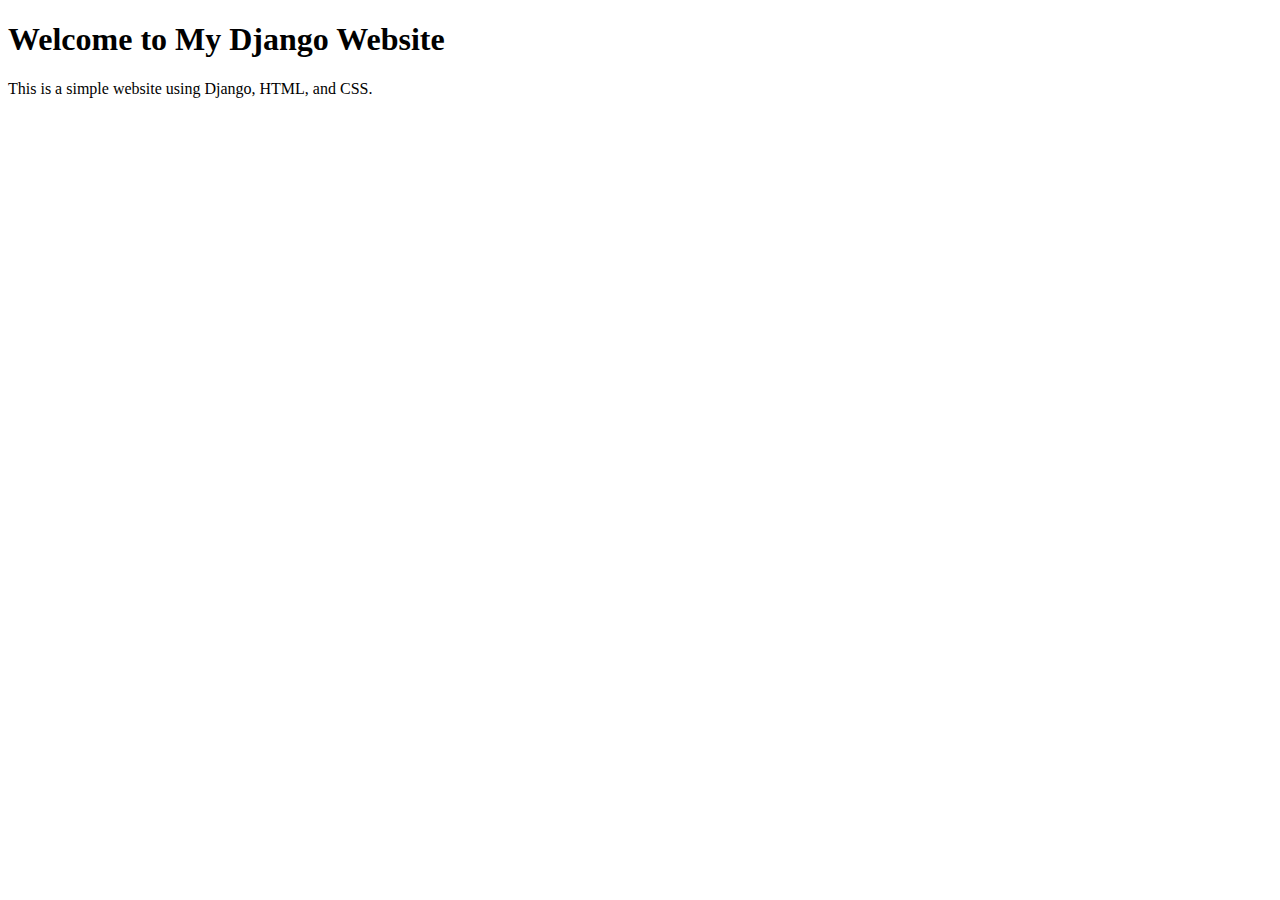
==== index.html @ 13f195da "Deploy static site to GitHub Pages" ====
<!DOCTYPE html>
<html lang="en">
<head>
    <meta charset="UTF-8">
    <meta name="viewport" content="width=device-width, initial-scale=1.0">
    <title>My Django Website</title>
    <!-- Load the static template tags -->
    
    <link rel="stylesheet" href="/static/main/styles.css">
</head>
<body>
    <div class="container">
        <h1>Welcome to My Django Website</h1>
        <p>This is a simple website using Django, HTML, and CSS.</p>
    </div>
</body>
</html>
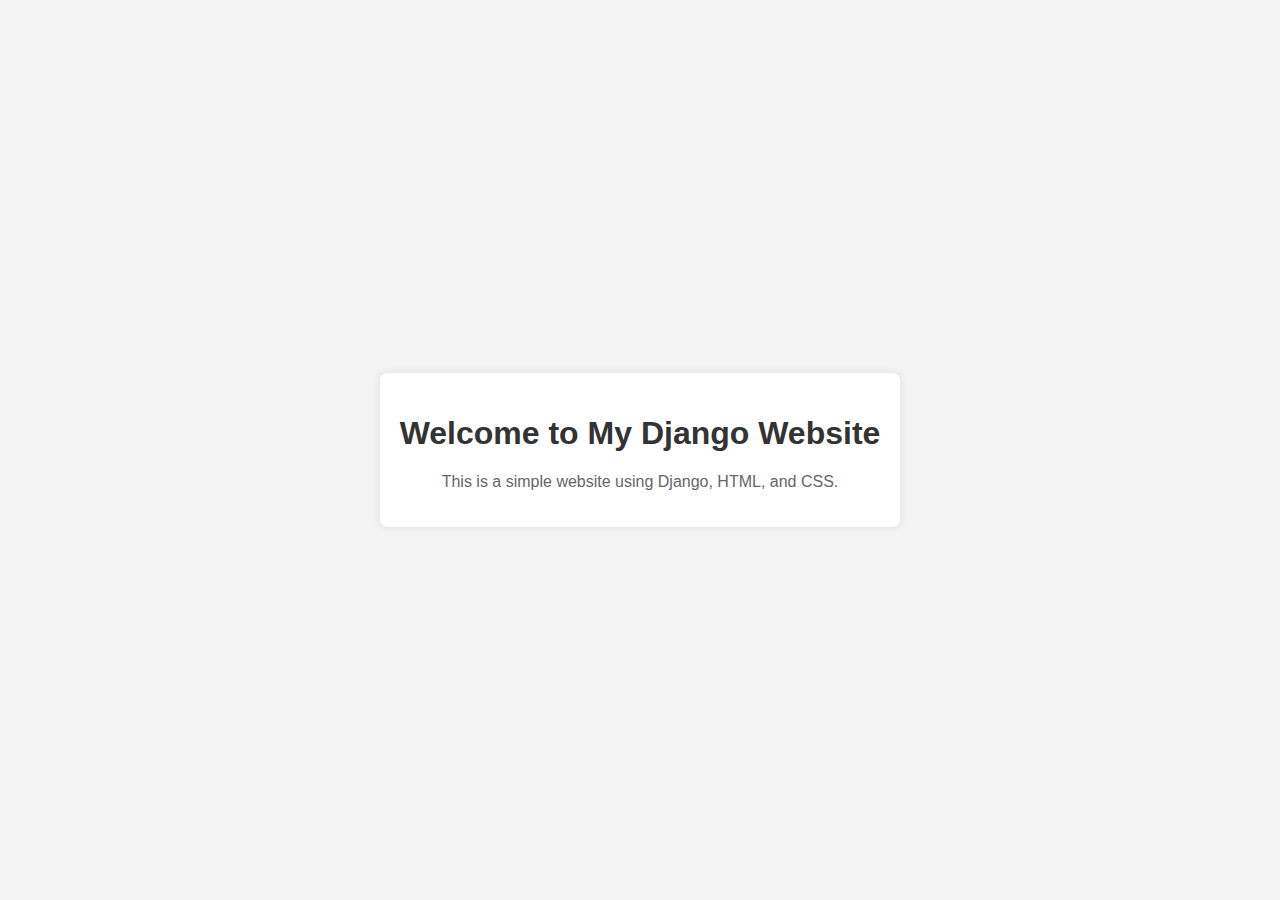
==== commit fc5297b2: "Initial commit" ====
--- a/index.html
+++ b/index.html
@@ -6,7 +6,7 @@
     <title>My Django Website</title>
     <!-- Load the static template tags -->
     
-    <link rel="stylesheet" href="/static/main/styles.css">
+    <link rel="stylesheet" href="./main/static/main/styles.css">
 </head>
 <body>
     <div class="container">
--- a/main/static/main/styles.css
+++ b/main/static/main/styles.css
@@ -0,0 +1,26 @@
+body {
+  font-family: Arial, sans-serif;
+  background-color: #f4f4f4;
+  margin: 0;
+  padding: 0;
+  display: flex;
+  justify-content: center;
+  align-items: center;
+  height: 100vh;
+}
+
+.container {
+  text-align: center;
+  background: #fff;
+  padding: 20px;
+  border-radius: 8px;
+  box-shadow: 0 0 10px rgba(0, 0, 0, 0.1);
+}
+
+h1 {
+  color: #333;
+}
+
+p {
+  color: #666;
+}